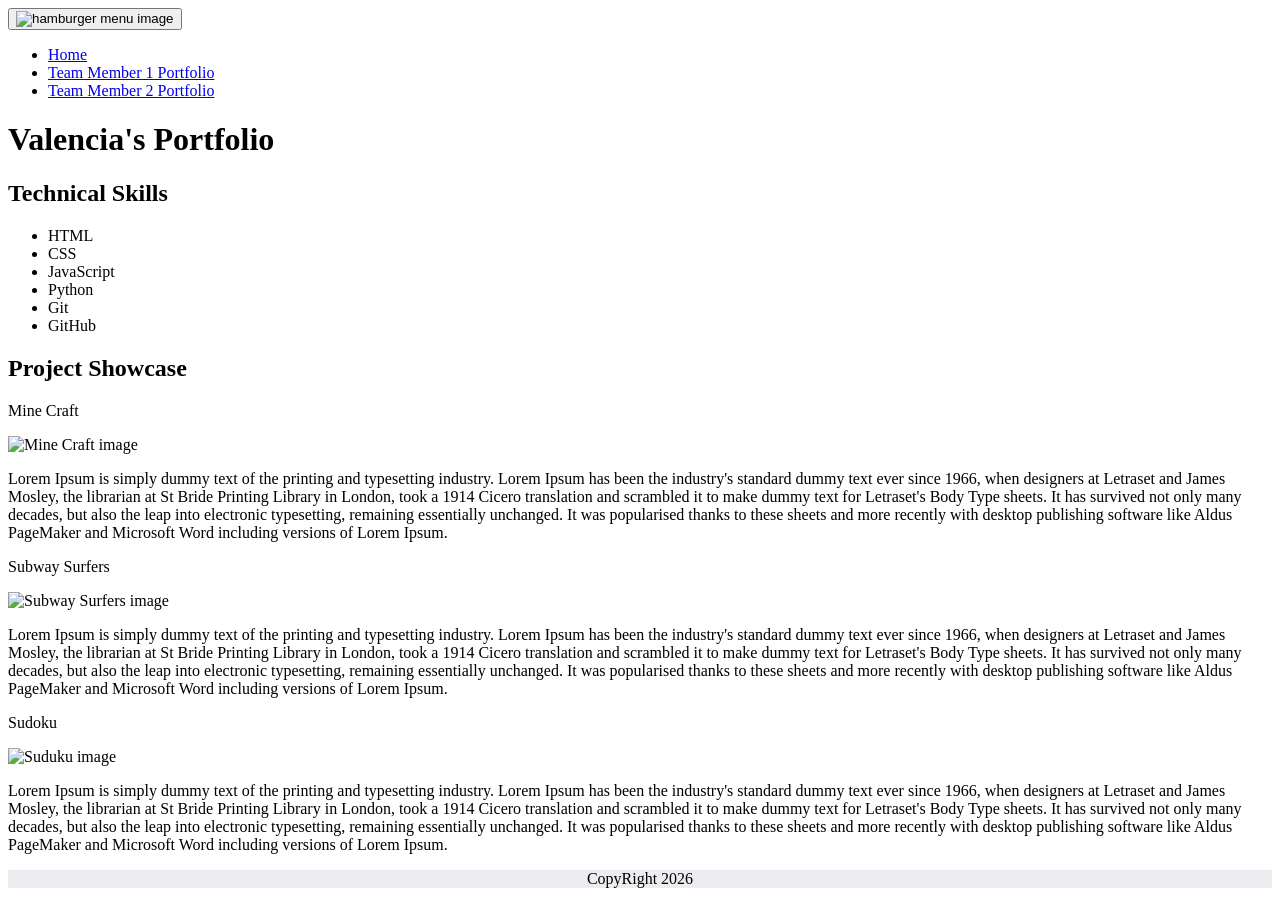
==== index.html @ 1bbe7ee7 "Create index.html" ====
<!DOCTYPE html>
<html>
    <head>
        <title>
            Philijoy's Portfolio
        </title>
        <meta utf="utf-8">
        <meta name="viewport" content="width=device-width,initial-scale=1" >
        <link rel="stylesheet" href="./css/style.css" type="text/css" >
        <script defer src="./js/script.js" type="text/javascript"></script>
    </head>
    <body>
        <div class="container-fluid">  
            <div class="row-column">
                <div class="col">
                    <header id="main-header">
                        <button id="hamburger-menu">
                            <img src="./images/hamburger-menu.png" width="64" height="64" alt="hamburger menu image">
                        </button>
                        <nav id="main-navigation">
                            <ul>
                                <li>
                                    <a href="#">
                                        Home
                                    </a>
                                </li>
                                <li>
                                    <a href="#">
                                        Team Member 1 Portfolio
                                    </a>
                                </li>
                                <li>
                                    <a href="#">
                                        Team Member 2 Portfolio
                                    </a>
                                </li>
                            </ul>
                        </nav>
                        <h1>
                            Valencia's Portfolio
                        </h1>
                    </header>
                </div>
                <div class="col">
                    <main>
                        <section id="skills">
                            <!-- add technlogies you worked with and what you developed using them -->
                            <header>
                                <h2>
                                    Technical Skills
                                </h2>
                            </header>
                            <ul>
                                <li>
                                    HTML
                                </li>
                                <li>
                                    CSS
                                </li>
                                <li>
                                    JavaScript
                                </li>
                                <li>
                                    Python
                                </li>
                                <li>
                                    Git
                                </li>
                                <li>
                                GitHub
                                </li>
                            </ul>
                        </section>
                        <section id="project-showcase">
                            <header>
                                <h2>
                                    Project Showcase
                                </h2>
                            </header>
                            <!-- add projects here -->
                            <div class="container">
                                <div class="row">
                                    <div class="col">
                                        <article class="project">
                                            <p class="project-title">
                                                Mine Craft
                                            </p>
                                            <img class="project-img" width=200 height=200 src="./images/project-images/mine-craft.jpeg" alt="Mine Craft image">
                                            <p class="project-description">
                                                Lorem Ipsum is simply dummy text of the printing and typesetting industry. Lorem Ipsum has been the industry's standard dummy text ever since 1966, when designers at Letraset and James Mosley, the librarian at St Bride Printing Library in London, took a 1914 Cicero translation and scrambled it to make dummy text for Letraset's Body Type sheets. It has survived not only many decades, but also the leap into electronic typesetting, remaining essentially unchanged. It was popularised thanks to these sheets and more recently with desktop publishing software like Aldus PageMaker and Microsoft Word including versions of Lorem Ipsum.
                                            </p>
                                        </article>
                                    </div>
                                    <div class="col">
                                        <article class="project">
                                            <p class="project-title">
                                                Subway Surfers
                                            </p>
                                            <img class="project-img" width=200 height=200 src="./images/project-images/subway-surfers.jpeg" alt="Subway Surfers image">
                                            <p class="project-description">
                                                Lorem Ipsum is simply dummy text of the printing and typesetting industry. Lorem Ipsum has been the industry's standard dummy text ever since 1966, when designers at Letraset and James Mosley, the librarian at St Bride Printing Library in London, took a 1914 Cicero translation and scrambled it to make dummy text for Letraset's Body Type sheets. It has survived not only many decades, but also the leap into electronic typesetting, remaining essentially unchanged. It was popularised thanks to these sheets and more recently with desktop publishing software like Aldus PageMaker and Microsoft Word including versions of Lorem Ipsum.
                                            </p>
                                        </article>
                                    </div>
                                    <div class="col">
                                        <article class="project">
                                            <p class="project-title">
                                                Sudoku
                                            </p>
                                            <img class="project-img" width=200 height=200 src="./images/project-images/sudoku.jpeg" alt="Suduku image">
                                            <p class="project-description">
                                                Lorem Ipsum is simply dummy text of the printing and typesetting industry. Lorem Ipsum has been the industry's standard dummy text ever since 1966, when designers at Letraset and James Mosley, the librarian at St Bride Printing Library in London, took a 1914 Cicero translation and scrambled it to make dummy text for Letraset's Body Type sheets. It has survived not only many decades, but also the leap into electronic typesetting, remaining essentially unchanged. It was popularised thanks to these sheets and more recently with desktop publishing software like Aldus PageMaker and Microsoft Word including versions of Lorem Ipsum.
                                            </p>
                                        </article>
                                    </div>
                                </div>
                            </div>
                        </section>
                    </main>
                </div>
                <div class="col" style="background-color:#ebedf0; text-align: center;">
                    <footer>
                        <p>
                            CopyRight 2026
                        </p>
                    </footer>
                </div>
            </div>  
        </div>
    </body>
</html>
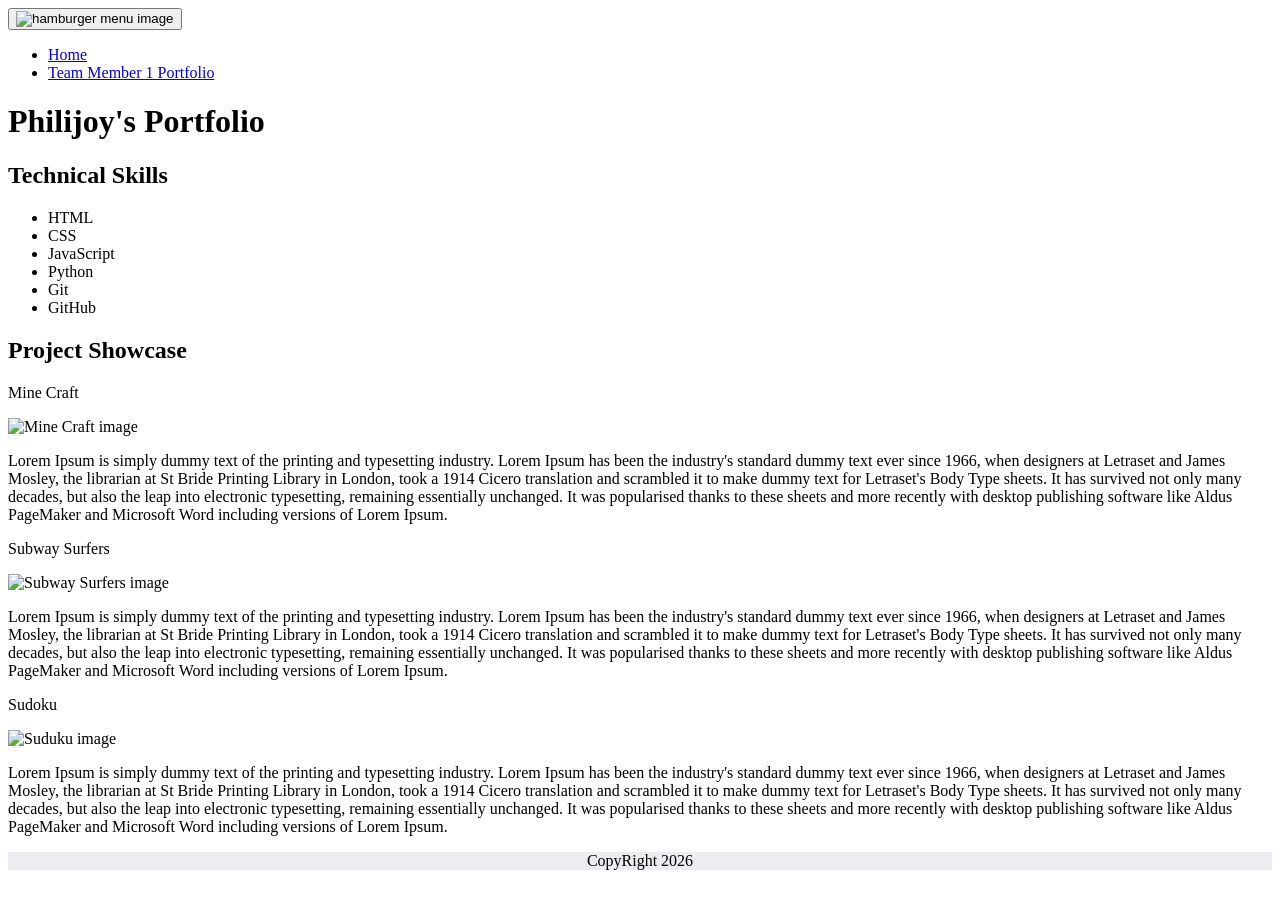
==== commit 3f7ef39d: "Update index.html" ====
--- a/index.html
+++ b/index.html
@@ -29,15 +29,10 @@
                                         Team Member 1 Portfolio
                                     </a>
                                 </li>
-                                <li>
-                                    <a href="#">
-                                        Team Member 2 Portfolio
-                                    </a>
-                                </li>
                             </ul>
                         </nav>
                         <h1>
-                            Valencia's Portfolio
+                            Philijoy's Portfolio
                         </h1>
                     </header>
                 </div>
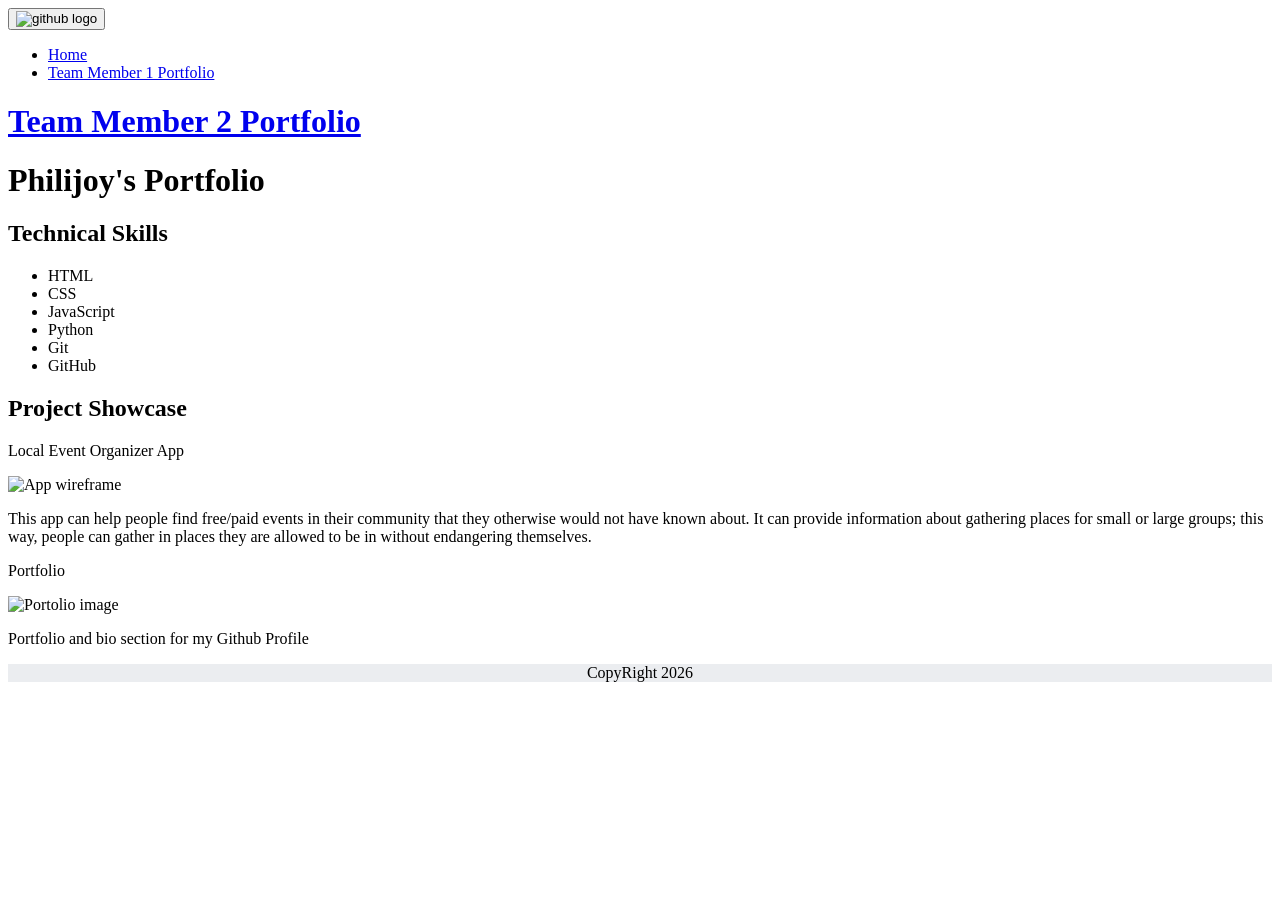
==== commit e418295f: "Update index.html" ====
--- a/index.html
+++ b/index.html
@@ -14,8 +14,8 @@
             <div class="row-column">
                 <div class="col">
                     <header id="main-header">
-                        <button id="hamburger-menu">
-                            <img src="./images/hamburger-menu.png" width="64" height="64" alt="hamburger menu image">
+                        <button id="Coding">
+                            <img src="https://cdn-icons-png.flaticon.com/512/2111/2111432.png" width="64" height="64" alt="github logo">
                         </button>
                         <nav id="main-navigation">
                             <ul>
@@ -26,7 +26,14 @@
                                 </li>
                                 <li>
                                     <a href="#">
-                                        Team Member 1 Portfolio
+                                Team Member 1 Portfolio
+                                    </a>
+                                </li>
+                            </ul>
+                        </nav>
+                        <h1>
+                                <a href="#">
+                                Team Member 2 Portfolio
                                     </a>
                                 </li>
                             </ul>
@@ -78,39 +85,27 @@
                                     <div class="col">
                                         <article class="project">
                                             <p class="project-title">
-                                                Mine Craft
+                                                Local Event Organizer App
                                             </p>
-                                            <img class="project-img" width=200 height=200 src="./images/project-images/mine-craft.jpeg" alt="Mine Craft image">
+                                            <img class="project-img" width=400 height=200 src=Appwireframe.png alt="App wireframe">
                                             <p class="project-description">
-                                                Lorem Ipsum is simply dummy text of the printing and typesetting industry. Lorem Ipsum has been the industry's standard dummy text ever since 1966, when designers at Letraset and James Mosley, the librarian at St Bride Printing Library in London, took a 1914 Cicero translation and scrambled it to make dummy text for Letraset's Body Type sheets. It has survived not only many decades, but also the leap into electronic typesetting, remaining essentially unchanged. It was popularised thanks to these sheets and more recently with desktop publishing software like Aldus PageMaker and Microsoft Word including versions of Lorem Ipsum.
+                                                This app can help people find free/paid events in their community that they otherwise would not have known about. It can provide information about gathering places for small or large groups; this way, people can gather in places they are allowed to be in without endangering themselves.
                                             </p>
                                         </article>
-                                    </div>
                                     <div class="col">
                                         <article class="project">
                                             <p class="project-title">
-                                                Subway Surfers
+                                                Portfolio
                                             </p>
-                                            <img class="project-img" width=200 height=200 src="./images/project-images/subway-surfers.jpeg" alt="Subway Surfers image">
+                                            <img class="project-img" width=400 height=200 src="Bio.png" alt="Portolio image">
                                             <p class="project-description">
-                                                Lorem Ipsum is simply dummy text of the printing and typesetting industry. Lorem Ipsum has been the industry's standard dummy text ever since 1966, when designers at Letraset and James Mosley, the librarian at St Bride Printing Library in London, took a 1914 Cicero translation and scrambled it to make dummy text for Letraset's Body Type sheets. It has survived not only many decades, but also the leap into electronic typesetting, remaining essentially unchanged. It was popularised thanks to these sheets and more recently with desktop publishing software like Aldus PageMaker and Microsoft Word including versions of Lorem Ipsum.
-                                            </p>
-                                        </article>
-                                    </div>
-                                    <div class="col">
-                                        <article class="project">
-                                            <p class="project-title">
-                                                Sudoku
-                                            </p>
-                                            <img class="project-img" width=200 height=200 src="./images/project-images/sudoku.jpeg" alt="Suduku image">
-                                            <p class="project-description">
-                                                Lorem Ipsum is simply dummy text of the printing and typesetting industry. Lorem Ipsum has been the industry's standard dummy text ever since 1966, when designers at Letraset and James Mosley, the librarian at St Bride Printing Library in London, took a 1914 Cicero translation and scrambled it to make dummy text for Letraset's Body Type sheets. It has survived not only many decades, but also the leap into electronic typesetting, remaining essentially unchanged. It was popularised thanks to these sheets and more recently with desktop publishing software like Aldus PageMaker and Microsoft Word including versions of Lorem Ipsum.
+                                                Portfolio and bio section for my Github Profile
                                             </p>
                                         </article>
                                     </div>
                                 </div>
                             </div>
-                        </section>
+                        </section
                     </main>
                 </div>
                 <div class="col" style="background-color:#ebedf0; text-align: center;">
